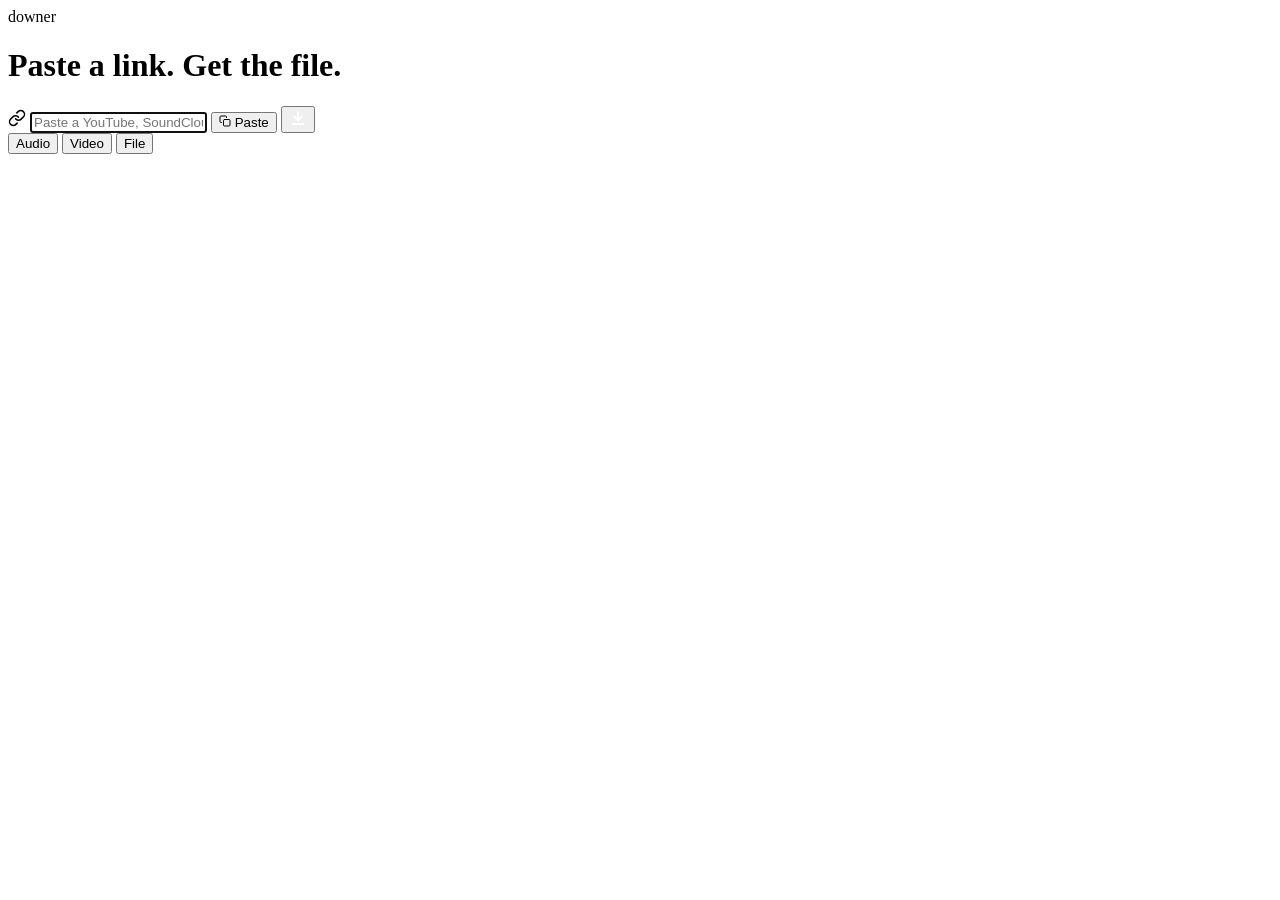
==== public/index.html @ 0a277cca "refactor(ui): split inline assets into modules" ====
<!DOCTYPE html>
<html lang="en">
<head>
<meta charset="UTF-8" />
<meta name="viewport" content="width=device-width, initial-scale=1.0" />
<title>downer — paste a link, get the file</title>
<meta name="description" content="Minimal media downloader. Paste a link from YouTube, SoundCloud, TikTok and more." />
<meta name="theme-color" content="#ffffff" />
<link rel="icon" type="image/svg+xml" href="/favicon.svg" />
<link rel="stylesheet" href="/css/vars.css" />
<link rel="stylesheet" href="/css/base.css" />
<link rel="stylesheet" href="/css/omnibox.css" />
<link rel="stylesheet" href="/css/buttons.css" />
<link rel="stylesheet" href="/css/segmented.css" />
<link rel="stylesheet" href="/css/formats.css" />
<link rel="stylesheet" href="/css/inspect.css" />
<link rel="stylesheet" href="/css/feedback.css" />
</head>
<body>

<header>
  <span class="brand-name">downer</span>
</header>

<main>
  <div class="hero">
    <h1>Paste a link. Get the file.</h1>
  </div>

  <div class="omnibox">
    <div class="omnibox-row">
      <svg class="omnibox-icon" width="18" height="18" viewBox="0 0 24 24" fill="none" stroke="currentColor" stroke-width="2" stroke-linecap="round" stroke-linejoin="round" aria-hidden="true"><path d="M10 13a5 5 0 0 0 7.54.54l3-3a5 5 0 0 0-7.07-7.07l-1.72 1.71"/><path d="M14 11a5 5 0 0 0-7.54-.54l-3 3a5 5 0 0 0 7.07 7.07l1.71-1.71"/></svg>
      <input
        id="url-input"
        class="omnibox-input"
        type="text"
        placeholder="Paste a YouTube, SoundCloud, TikTok or file link…"
        autocomplete="off"
        spellcheck="false"
        autofocus
        aria-label="Media URL"
      />
      <button class="paste-btn" id="paste-btn" aria-label="Paste from clipboard">
        <svg width="12" height="12" viewBox="0 0 24 24" fill="none" stroke="currentColor" stroke-width="2" stroke-linecap="round" stroke-linejoin="round" aria-hidden="true"><rect x="9" y="9" width="13" height="13" rx="2"/><path d="M5 15H4a2 2 0 0 1-2-2V4a2 2 0 0 1 2-2h9a2 2 0 0 1 2 2v1"/></svg>
        Paste
      </button>
      <button class="go-btn" id="go-btn" title="Download" aria-label="Download">
        <svg id="go-icon" width="18" height="18" viewBox="0 0 24 24" fill="none" stroke="white" stroke-width="2.4" stroke-linecap="round" stroke-linejoin="round" aria-hidden="true"><line x1="12" y1="4" x2="12" y2="15"/><polyline points="7 10 12 15 17 10"/><line x1="5" y1="20" x2="19" y2="20"/></svg>
      </button>
    </div>
  </div>

  <div class="options">
    <div class="segmented" id="mode-seg" role="group" aria-label="Download mode">
      <button class="seg-btn active" data-mode="audio">Audio</button>
      <button class="seg-btn" data-mode="video">Video</button>
      <button class="seg-btn" data-mode="file">File</button>
    </div>
    <div class="formats" id="format-row"></div>
  </div>

  <div id="inspect-slot" style="width:100%"></div>
</main>

<div class="toasts" id="toasts" aria-live="polite"></div>

<script type="module" src="/js/app.js"></script>
</body>
</html>
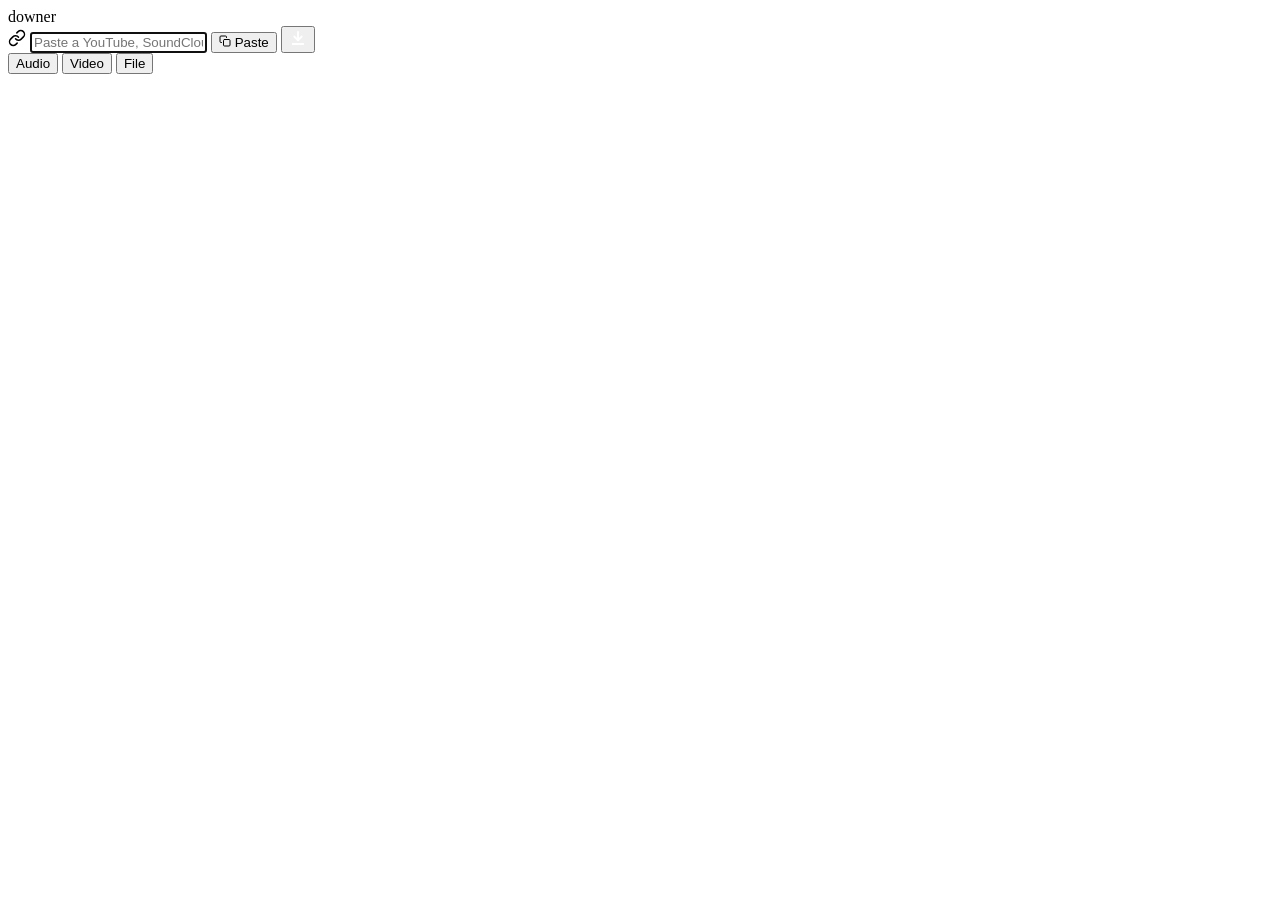
==== commit b9bf38ff: "fixed html" ====
--- a/public/index.html
+++ b/public/index.html
@@ -3,7 +3,7 @@
 <head>
 <meta charset="UTF-8" />
 <meta name="viewport" content="width=device-width, initial-scale=1.0" />
-<title>downer — paste a link, get the file</title>
+<title>downer</title>
 <meta name="description" content="Minimal media downloader. Paste a link from YouTube, SoundCloud, TikTok and more." />
 <meta name="theme-color" content="#ffffff" />
 <link rel="icon" type="image/svg+xml" href="/favicon.svg" />
@@ -23,10 +23,6 @@
 </header>
 
 <main>
-  <div class="hero">
-    <h1>Paste a link. Get the file.</h1>
-  </div>
-
   <div class="omnibox">
     <div class="omnibox-row">
       <svg class="omnibox-icon" width="18" height="18" viewBox="0 0 24 24" fill="none" stroke="currentColor" stroke-width="2" stroke-linecap="round" stroke-linejoin="round" aria-hidden="true"><path d="M10 13a5 5 0 0 0 7.54.54l3-3a5 5 0 0 0-7.07-7.07l-1.72 1.71"/><path d="M14 11a5 5 0 0 0-7.54-.54l-3 3a5 5 0 0 0 7.07 7.07l1.71-1.71"/></svg>
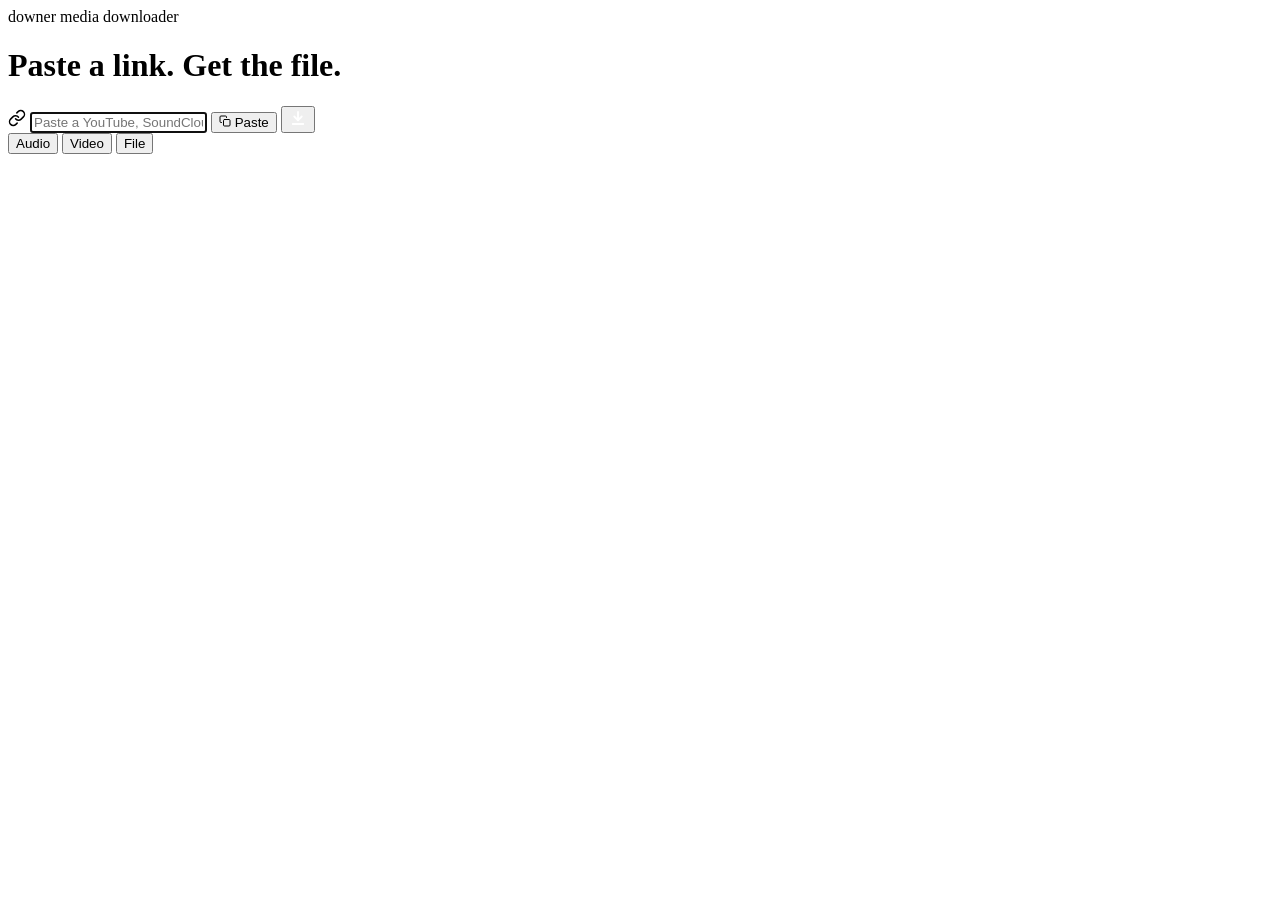
==== commit bddf3be6: "feat(ui): new card layout with inter font and progress slot" ====
--- a/public/index.html
+++ b/public/index.html
@@ -3,10 +3,13 @@
 <head>
 <meta charset="UTF-8" />
 <meta name="viewport" content="width=device-width, initial-scale=1.0" />
-<title>downer</title>
+<title>downer — paste a link, get the file</title>
 <meta name="description" content="Minimal media downloader. Paste a link from YouTube, SoundCloud, TikTok and more." />
-<meta name="theme-color" content="#ffffff" />
+<meta name="theme-color" content="#f4f4f6" />
 <link rel="icon" type="image/svg+xml" href="/favicon.svg" />
+<link rel="preconnect" href="https://fonts.googleapis.com" />
+<link rel="preconnect" href="https://fonts.gstatic.com" crossorigin />
+<link href="https://fonts.googleapis.com/css2?family=Inter:wght@400;500;600;700;750;800&display=swap" rel="stylesheet" />
 <link rel="stylesheet" href="/css/vars.css" />
 <link rel="stylesheet" href="/css/base.css" />
 <link rel="stylesheet" href="/css/omnibox.css" />
@@ -20,9 +23,14 @@
 
 <header>
   <span class="brand-name">downer</span>
+  <span class="brand-sub">media downloader</span>
 </header>
 
 <main>
+  <div class="hero">
+    <h1>Paste a link. Get the file.</h1>
+  </div>
+
   <div class="omnibox">
     <div class="omnibox-row">
       <svg class="omnibox-icon" width="18" height="18" viewBox="0 0 24 24" fill="none" stroke="currentColor" stroke-width="2" stroke-linecap="round" stroke-linejoin="round" aria-hidden="true"><path d="M10 13a5 5 0 0 0 7.54.54l3-3a5 5 0 0 0-7.07-7.07l-1.72 1.71"/><path d="M14 11a5 5 0 0 0-7.54-.54l-3 3a5 5 0 0 0 7.07 7.07l1.71-1.71"/></svg>
@@ -44,18 +52,19 @@
         <svg id="go-icon" width="18" height="18" viewBox="0 0 24 24" fill="none" stroke="white" stroke-width="2.4" stroke-linecap="round" stroke-linejoin="round" aria-hidden="true"><line x1="12" y1="4" x2="12" y2="15"/><polyline points="7 10 12 15 17 10"/><line x1="5" y1="20" x2="19" y2="20"/></svg>
       </button>
     </div>
-  </div>
 
-  <div class="options">
-    <div class="segmented" id="mode-seg" role="group" aria-label="Download mode">
-      <button class="seg-btn active" data-mode="audio">Audio</button>
-      <button class="seg-btn" data-mode="video">Video</button>
-      <button class="seg-btn" data-mode="file">File</button>
+    <div class="options-row">
+      <div class="segmented" id="mode-seg" role="group" aria-label="Download mode">
+        <button class="seg-btn active" data-mode="audio">Audio</button>
+        <button class="seg-btn" data-mode="video">Video</button>
+        <button class="seg-btn" data-mode="file">File</button>
+      </div>
+      <div class="formats" id="format-row"></div>
     </div>
-    <div class="formats" id="format-row"></div>
   </div>
 
   <div id="inspect-slot" style="width:100%"></div>
+  <div id="progress-slot" style="width:100%"></div>
 </main>
 
 <div class="toasts" id="toasts" aria-live="polite"></div>
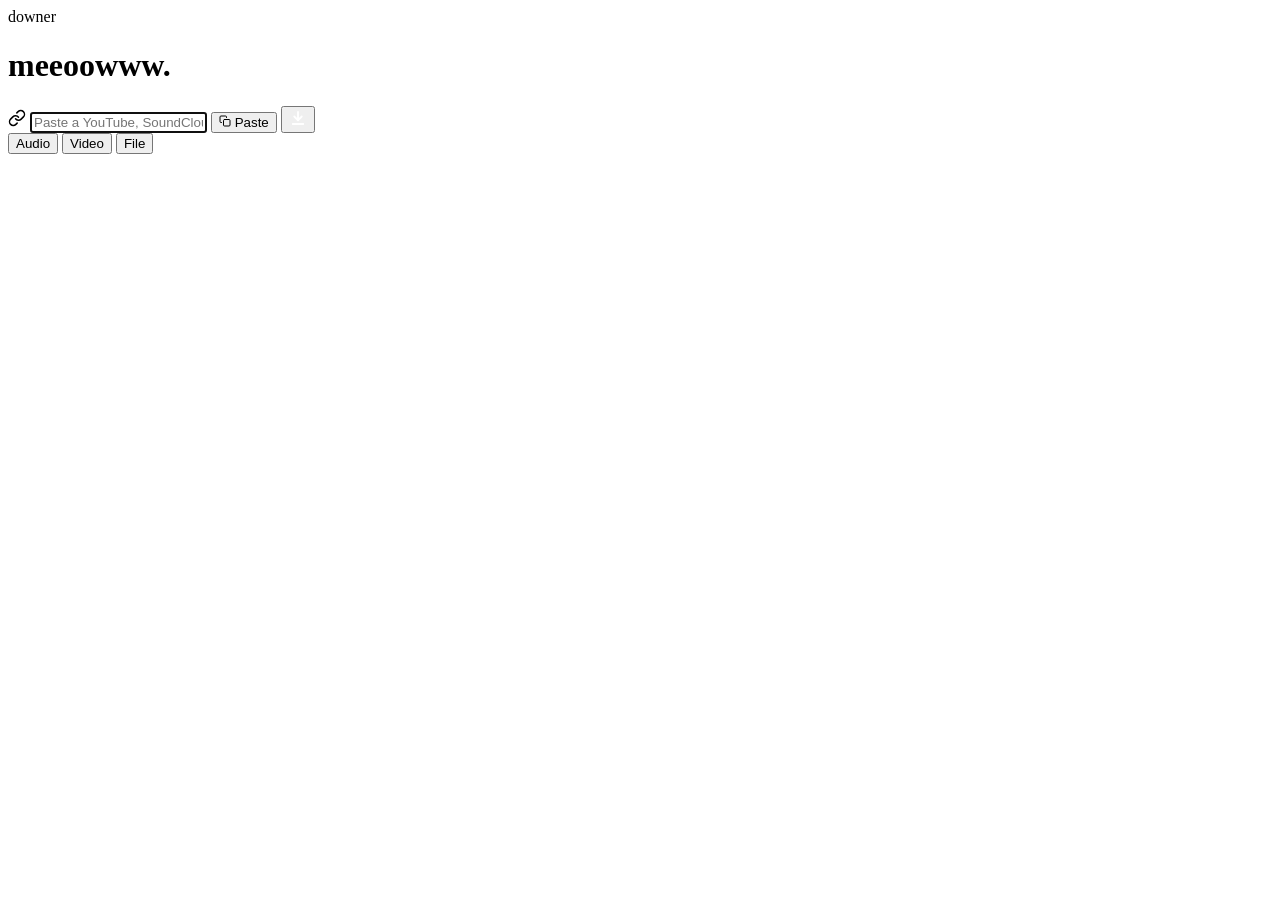
==== commit c696fe4d: "changes" ====
--- a/public/index.html
+++ b/public/index.html
@@ -3,7 +3,7 @@
 <head>
 <meta charset="UTF-8" />
 <meta name="viewport" content="width=device-width, initial-scale=1.0" />
-<title>downer — paste a link, get the file</title>
+<title>downer</title>
 <meta name="description" content="Minimal media downloader. Paste a link from YouTube, SoundCloud, TikTok and more." />
 <meta name="theme-color" content="#f4f4f6" />
 <link rel="icon" type="image/svg+xml" href="/favicon.svg" />
@@ -23,12 +23,11 @@
 
 <header>
   <span class="brand-name">downer</span>
-  <span class="brand-sub">media downloader</span>
 </header>
 
 <main>
   <div class="hero">
-    <h1>Paste a link. Get the file.</h1>
+    <h1>meeoowww.</h1>
   </div>
 
   <div class="omnibox">
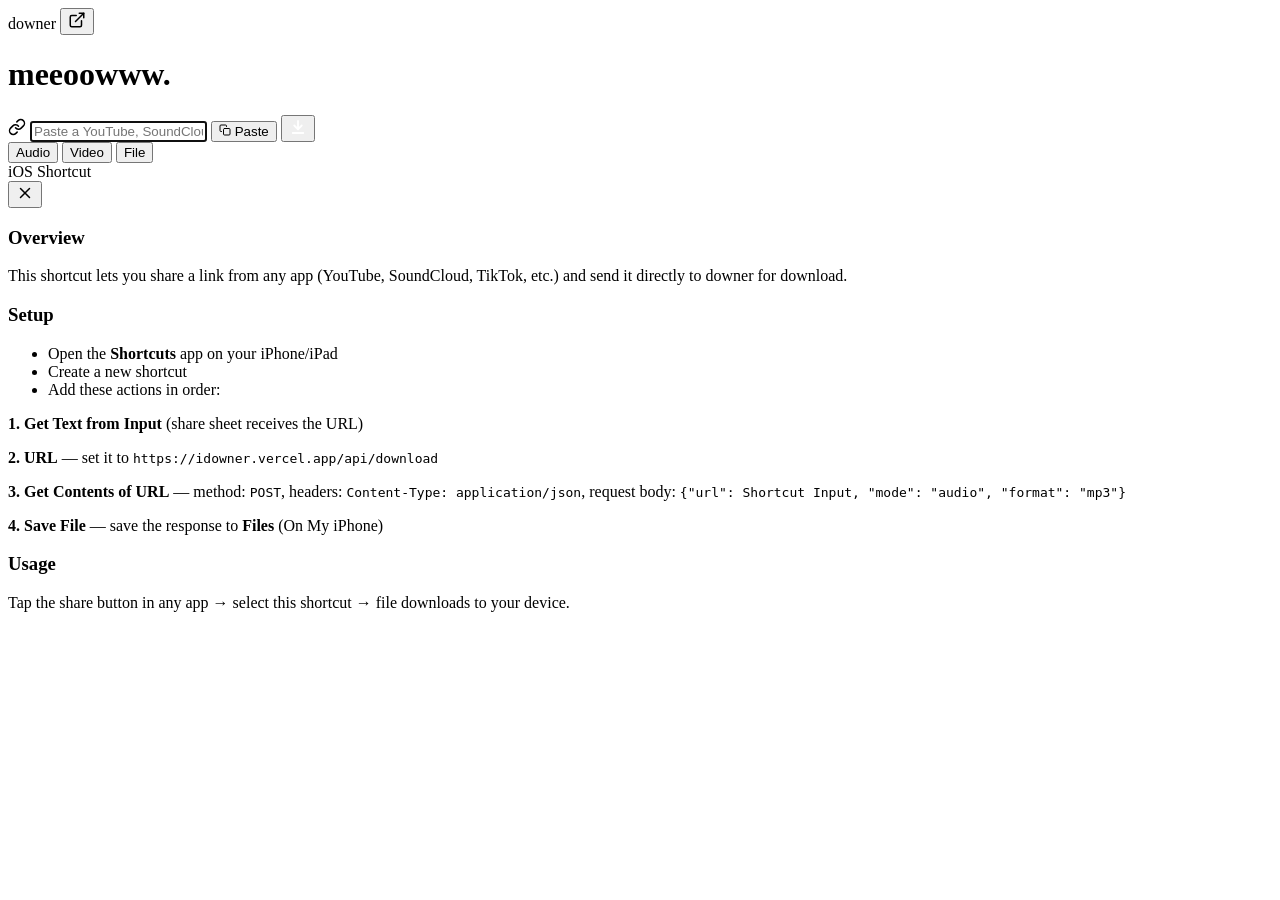
==== commit e6f1e9df: "feat(ui): add iOS shortcut button with modal instructions" ====
--- a/public/index.html
+++ b/public/index.html
@@ -10,19 +10,15 @@
 <link rel="preconnect" href="https://fonts.googleapis.com" />
 <link rel="preconnect" href="https://fonts.gstatic.com" crossorigin />
 <link href="https://fonts.googleapis.com/css2?family=Inter:wght@400;500;600;700;750;800&display=swap" rel="stylesheet" />
-<link rel="stylesheet" href="/css/vars.css" />
-<link rel="stylesheet" href="/css/base.css" />
-<link rel="stylesheet" href="/css/omnibox.css" />
-<link rel="stylesheet" href="/css/buttons.css" />
-<link rel="stylesheet" href="/css/segmented.css" />
-<link rel="stylesheet" href="/css/formats.css" />
-<link rel="stylesheet" href="/css/inspect.css" />
-<link rel="stylesheet" href="/css/feedback.css" />
+<link rel="stylesheet" href="/css/style.css" />
 </head>
 <body>
 
 <header>
   <span class="brand-name">downer</span>
+  <button class="shortcut-btn" id="shortcut-btn" title="iOS Shortcut" aria-label="iOS Shortcut">
+    <svg width="18" height="18" viewBox="0 0 24 24" fill="none" stroke="currentColor" stroke-width="2" stroke-linecap="round" stroke-linejoin="round"><path d="M18 13v6a2 2 0 0 1-2 2H5a2 2 0 0 1-2-2V8a2 2 0 0 1 2-2h6"/><polyline points="15 3 21 3 21 9"/><line x1="10" y1="14" x2="21" y2="3"/></svg>
+  </button>
 </header>
 
 <main>
@@ -63,11 +59,39 @@
   </div>
 
   <div id="inspect-slot" style="width:100%"></div>
-  <div id="progress-slot" style="width:100%"></div>
 </main>
 
 <div class="toasts" id="toasts" aria-live="polite"></div>
 
-<script type="module" src="/js/app.js"></script>
+<div class="modal-backdrop" id="modal-backdrop">
+  <div class="modal">
+    <div class="modal-header">
+      <div class="modal-title">iOS Shortcut</div>
+      <button class="modal-close" id="modal-close" aria-label="Close">
+        <svg width="18" height="18" viewBox="0 0 24 24" fill="none" stroke="currentColor" stroke-width="2" stroke-linecap="round" stroke-linejoin="round"><line x1="18" y1="6" x2="6" y2="18"/><line x1="6" y1="6" x2="18" y2="18"/></svg>
+      </button>
+    </div>
+    <div class="modal-body">
+      <h3>Overview</h3>
+      <p>This shortcut lets you share a link from any app (YouTube, SoundCloud, TikTok, etc.) and send it directly to downer for download.</p>
+
+      <h3>Setup</h3>
+      <ul>
+        <li>Open the <strong>Shortcuts</strong> app on your iPhone/iPad</li>
+        <li>Create a new shortcut</li>
+        <li>Add these actions in order:</li>
+      </ul>
+      <p><strong>1. Get Text from Input</strong> (share sheet receives the URL)</p>
+      <p><strong>2. URL</strong> — set it to <code>https://idowner.vercel.app/api/download</code></p>
+      <p><strong>3. Get Contents of URL</strong> — method: <code>POST</code>, headers: <code>Content-Type: application/json</code>, request body: <code>{"url": Shortcut Input, "mode": "audio", "format": "mp3"}</code></p>
+      <p><strong>4. Save File</strong> — save the response to <strong>Files</strong> (On My iPhone)</p>
+
+      <h3>Usage</h3>
+      <p>Tap the share button in any app → select this shortcut → file downloads to your device.</p>
+    </div>
+  </div>
+</div>
+
+<script src="/js/app.js"></script>
 </body>
 </html>
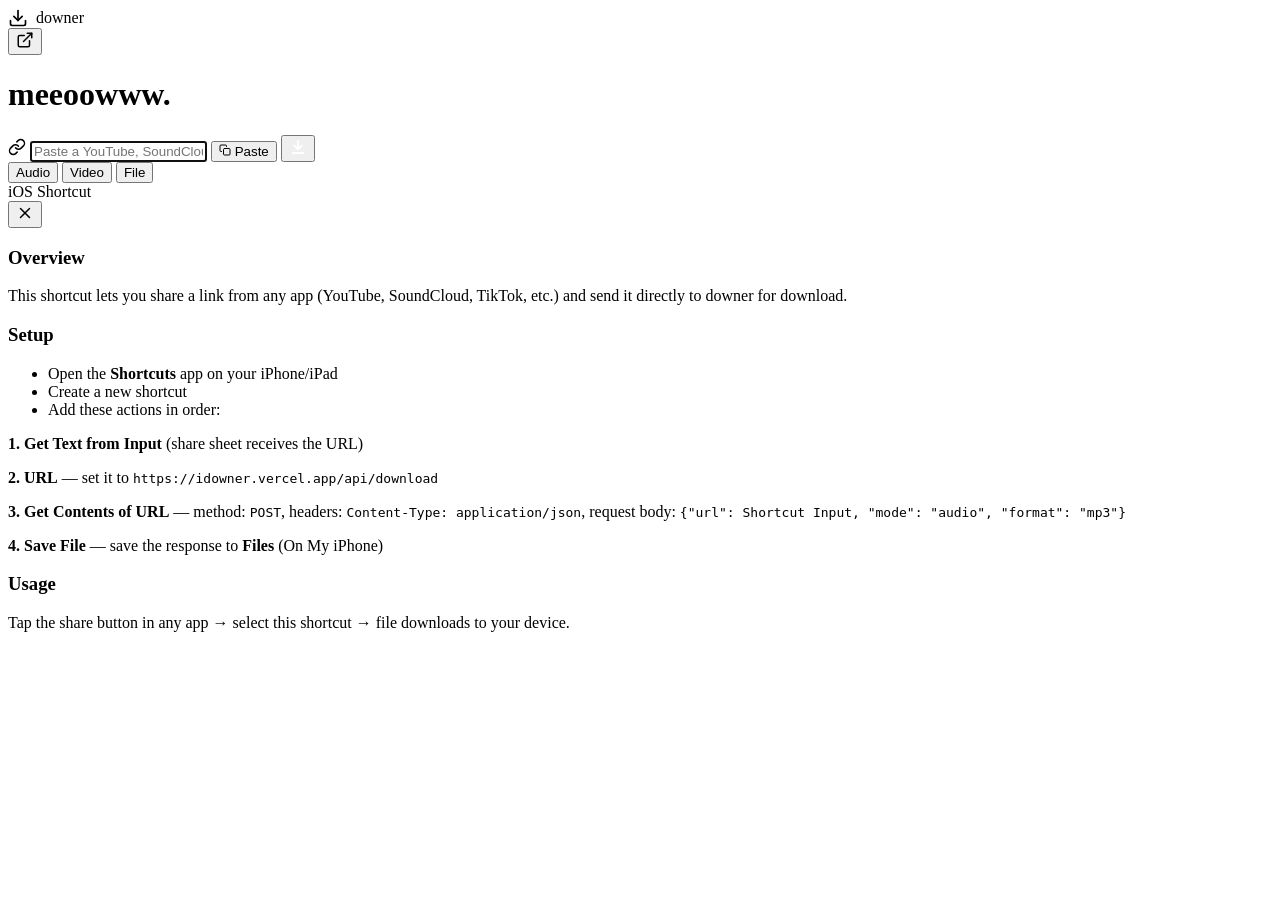
==== commit dd9b4ef9: "feat(ui): add download arrow icon as favicon and header logo" ====
--- a/public/index.html
+++ b/public/index.html
@@ -15,7 +15,10 @@
 <body>
 
 <header>
-  <span class="brand-name">downer</span>
+  <div style="display:flex;align-items:center;gap:8px">
+    <svg width="20" height="20" viewBox="0 0 24 24" fill="none" stroke="currentColor" stroke-width="2" stroke-linecap="round" stroke-linejoin="round"><path d="M21 15v4a2 2 0 0 1-2 2H5a2 2 0 0 1-2-2v-4"/><polyline points="7 10 12 15 17 10"/><line x1="12" y1="15" x2="12" y2="3"/></svg>
+    <span class="brand-name">downer</span>
+  </div>
   <button class="shortcut-btn" id="shortcut-btn" title="iOS Shortcut" aria-label="iOS Shortcut">
     <svg width="18" height="18" viewBox="0 0 24 24" fill="none" stroke="currentColor" stroke-width="2" stroke-linecap="round" stroke-linejoin="round"><path d="M18 13v6a2 2 0 0 1-2 2H5a2 2 0 0 1-2-2V8a2 2 0 0 1 2-2h6"/><polyline points="15 3 21 3 21 9"/><line x1="10" y1="14" x2="21" y2="3"/></svg>
   </button>
